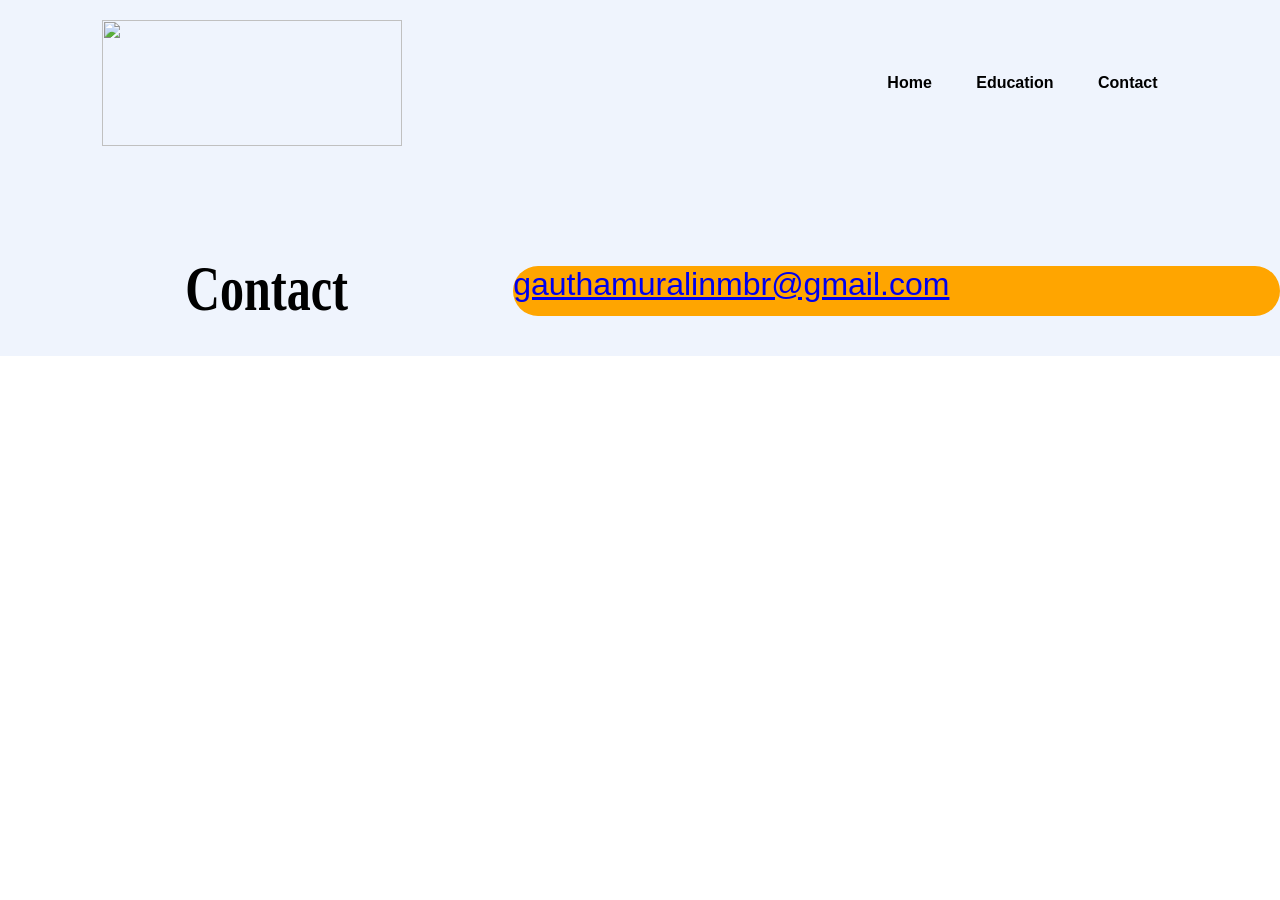
==== contact.html @ d23314d6 "Add files via upload" ====
<!DOCTYPE html>
<html>
<head>
        <meta charset="UTF-8">
        <meta http-equiv="X-UA-Compatible" content="IE-edge">
        <meta name="viewerpoint" content="width=device-width,initial-scale=1.0">
        <title>contact.personal portfolio website</title>
        <link rel="stylesheet" href="fstyle.css">
</head>
<body>
        <div class="hero">
            <nav>
                    <img src="images/logo.png" class="logo" width="300" height="126">
              <ul>
                <li><a href="findex.html">Home</a></li>
                <li><a href="education.html">Education</a></li>
                <li><a href="contact.html">Contact</a></li>
              </ul>
            </nav>
            <section id="Contact">
            <div class="columns">
                <h1 class="heading">Contact</h1>
                <div class="box1"
                    <span>
                        <ion-icon name="mail-outline"></ion-icon>
                    </span>
                    <a href="mailto:gauthammuralinmbr@gmail.com">gauthamuralinmbr@gmail.com</a>
                </div>
                    
            </section>
        </div> 
    </body>
---- fstyle.css ----
*{margin:0;padding:0;font-family:sans-serif;}
 .hero{
 	position:relative;
 	width:100%
 	height:100vh;
 	background:#eff4fd;
 }

 nav{
 	display:flex;
 	width:84%;
 	margin:auto;
 	padding:20px 0;
 	align-items: center;
 	justify-content: space-between;
 }

 nav ul li{
 	display:inline-block;
 	list-style: none;
 	margin:10px 20px;
 }
  nav ul li a{
  	text-decoration:none;
  	color:#000;
  	font-weight:bold;

  }

  nav ul li a:hover{
  	color:red;
  }

  .detail{
  	margin-left: 8%;
  	margin-top: 15%;

  }

  .detail h1{
  	font-size: 50px;
  	color:black;
  	margin-bottom: 20px;
  }

  span{
  	color:orange;
  }

  .detail p{
  	color:grey;
  	line-height: 22px;
  }

  .detail a{
  	background: #212121;
  	padding:10px 18px;
  	text-decoration:none;
  	font-weight: bold;
  	color: white;
  	display:inline-block;
  	margin:30px 0;
  	border-radius:5px;
  }
   .images{
   	width:45%; 
   	height:80%;
   	position: absolute;
   	bottom:0;
   	right: 100px;
   }

   .images img{
   	height:100%;
   	position: absolute;
   	left: 50%;
   	bottom:0%;
   	transform:translateX(-50%);
   	transition: bottom 1s,right 1s;

   }

   .images:hover .yellow{
   	bottom:40px;
   }

   .images:hover .eggsy{
   	right: 45;

   }

.heading{
	color:black;
	font-size:3rem;
	font-family:Georgia,'Times New Roman',Times,serif;
	text-align:center;
	transform:scale(1,1.3);
}

    education.html h1{
	    margin:120px;
    }
    .columns{
	    display:grid;
	    grid-template-columns: auto auto;
	    padding-left:20px;
	    padding-top: 100px;
    }
    .box{
	    height:400px;
	    width:500px;
	    background-color: orange;
	    border-radius:20px;
	    margin:10px;
    }
    .box1{
    	height:50px;
	    background-color:orange;
	    font-size:2rem;
	    margin-bottom: 40px;
	    border-radius:30px;
    }
    .box p{
	    color: black;
	    font-size:3rem;
	    font-family: Verdana, Arial, Helvetica, sans-serif;
    }
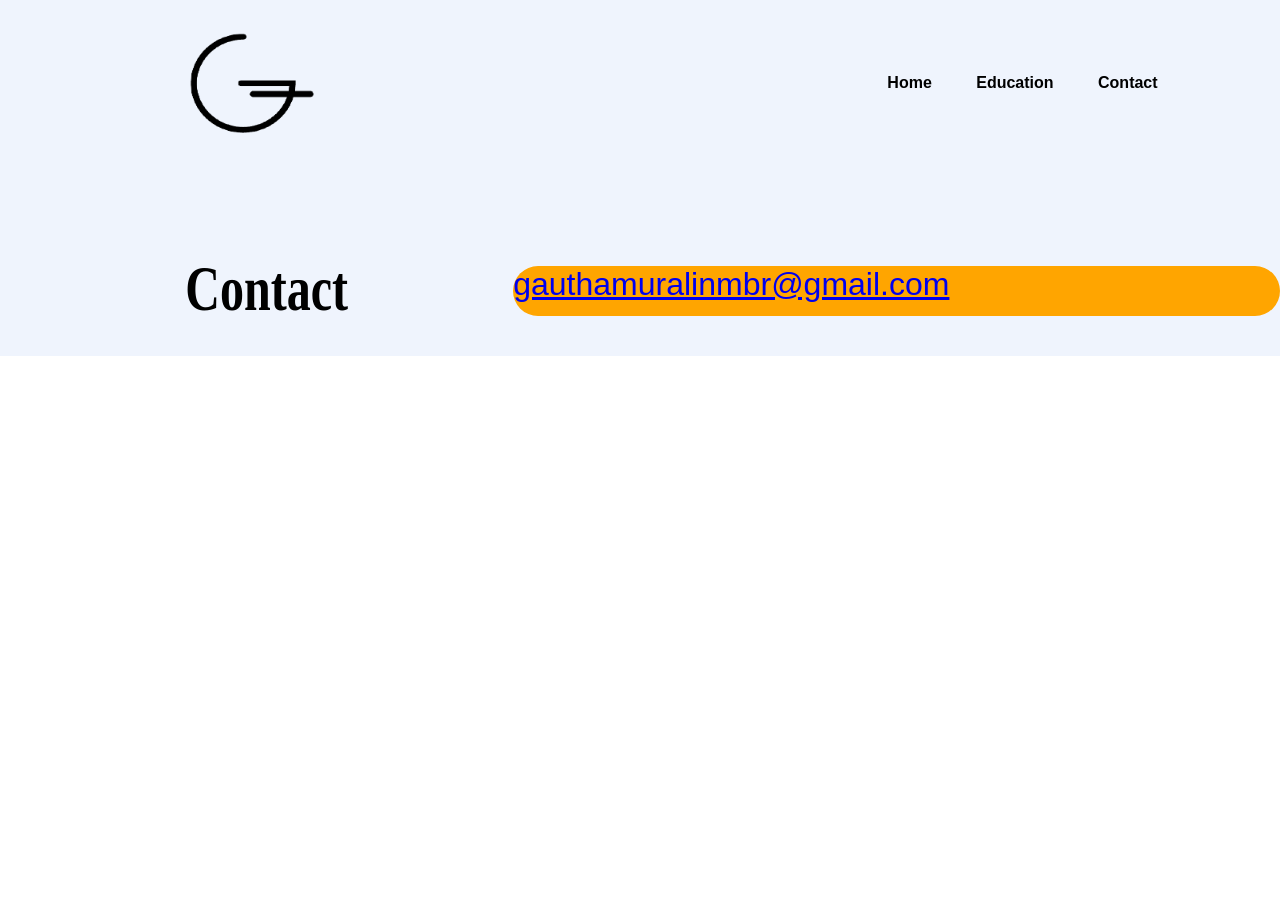
==== commit 2d8a428a: "Update contact.html" ====
--- a/contact.html
+++ b/contact.html
@@ -10,9 +10,9 @@
 <body>
         <div class="hero">
             <nav>
-                    <img src="images/logo.png" class="logo" width="300" height="126">
+                    <img src="logo.png" class="logo" width="300" height="126">
               <ul>
-                <li><a href="findex.html">Home</a></li>
+                <li><a href="index.html">Home</a></li>
                 <li><a href="education.html">Education</a></li>
                 <li><a href="contact.html">Contact</a></li>
               </ul>
@@ -29,4 +29,4 @@
                     
             </section>
         </div> 
-    </body>           +    </body>           
